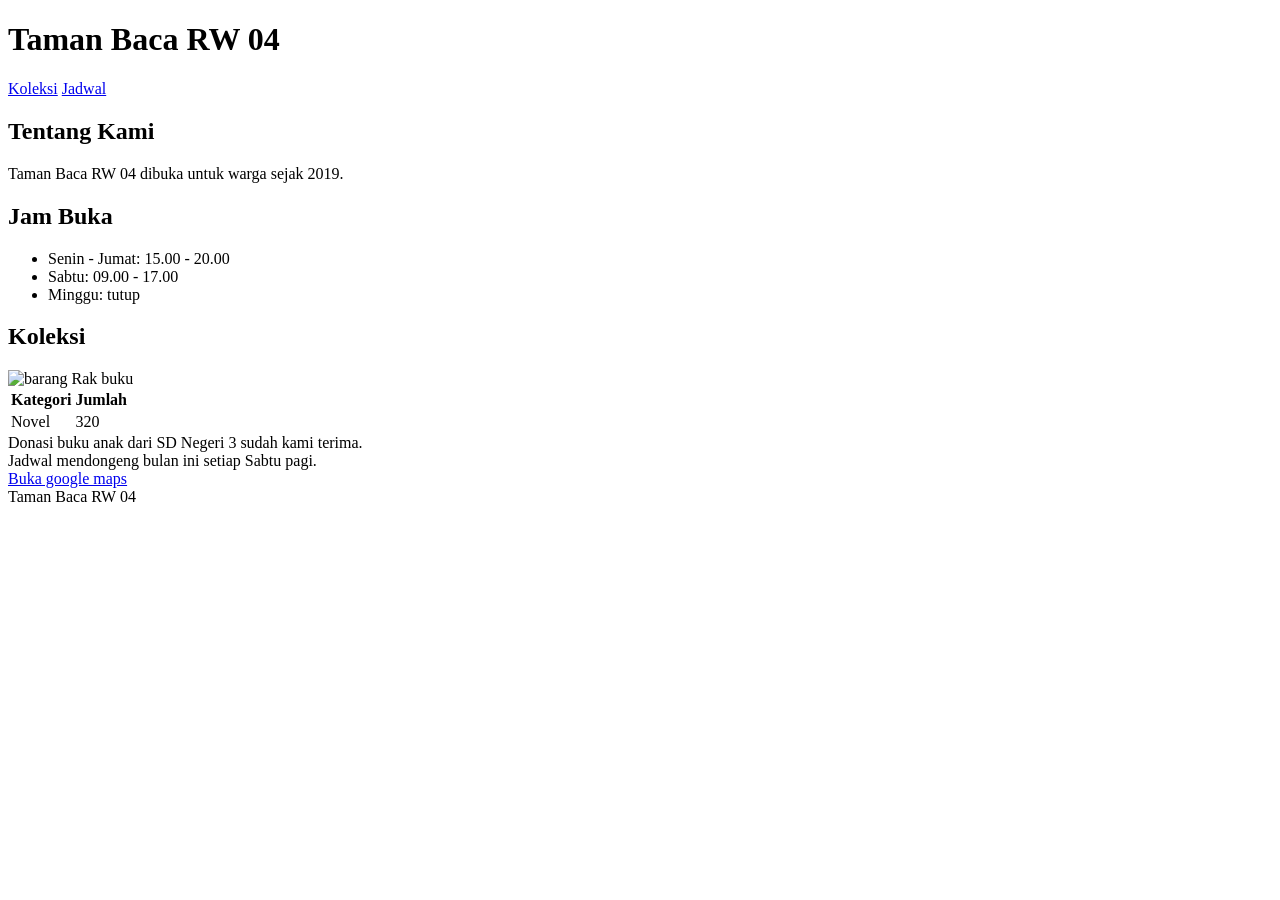
==== m01/index.html @ df4df9bb "draft task 2 versi 1" ====
<!DOCTYPE html>
<html lang="id">
<head>
  <title>Taman Baca RW</title>
</head>

<body>

  <!--
  PERTEMUAN 1 — Struktur Dokumen dan Semantik

  Halaman ini sengaja ditulis "asal jalan": terlihat oke di browser,
  tapi hampir semua strukturnya salah.

  Tugas kalian: perbaiki bertahap, Level 1 sampai 10.
  Baca SOAL.md, lalu jalankan:  npm run levels

  Semua test akan merah di awal. Itu memang seharusnya.
-->

  <div class="header">
    <h1>Taman Baca RW 04</h1>
    <div class="menu">  
      <a href="#koleksi">Koleksi</a>
      <a href="#jadwal">Jadwal</a>
    </div>
  </div>

  <div class="isi">

    <h2>Tentang Kami</h2>
    <p>Taman Baca RW 04 dibuka untuk warga sejak 2019.</p>

    <h2>Jam Buka</h2>
    
    <ul> 
    <li>Senin - Jumat: 15.00 - 20.00</li>
    <li>Sabtu: 09.00 - 17.00</li>
    <li>Minggu: tutup</li>
    </ul>

    <h2>Koleksi</h2>
    <img src="rak.jpg" alt="barang Rak buku">
    <img src="garis.png" alt="">

    <table>
      <thead>
        <th scope="col">Kategori</th>
        <th scope="col">Jumlah</th>
      </thead>
      <tbody>
        <td>Novel</td>
        <td>320</td>
      </tbody>
    </table>

    <div class="berita">
      Donasi buku anak dari SD Negeri 3 sudah kami terima.
    </div>

    <div class="berita">
      Jadwal mendongeng bulan ini setiap Sabtu pagi.
    </div>

    <a href="https://maps.google.com" target="_blank" rel="noopener">Buka google maps</a>

  </div>

  <div class="footer">
    Taman Baca RW 04
  </div>

</body>

</html>
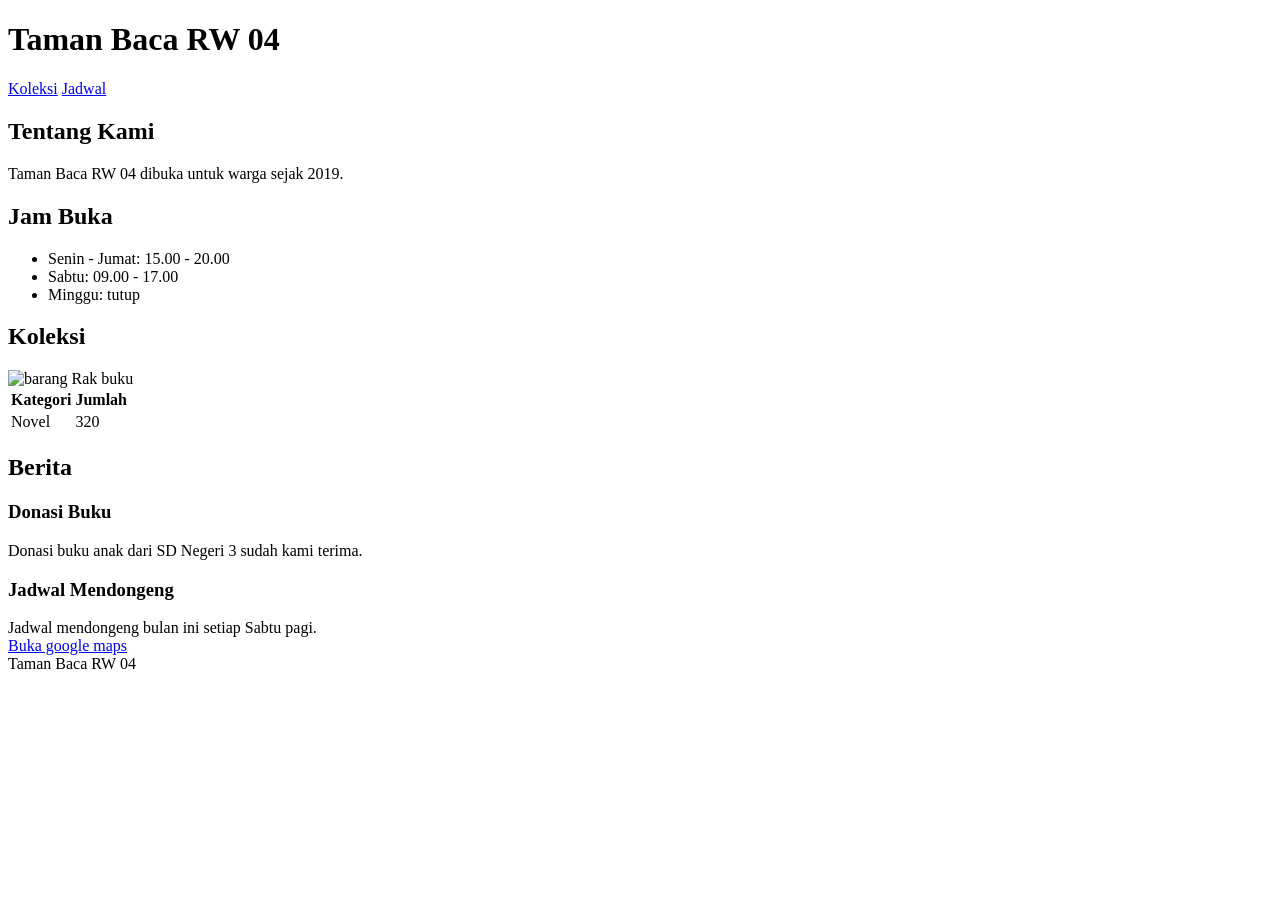
==== commit 40de6a99: "final push passed 10/10" ====
--- a/m01/index.html
+++ b/m01/index.html
@@ -2,7 +2,11 @@
 <!DOCTYPE html>
 <html lang="id">
 <head>
-  <title>Taman Baca RW</title>
+  <meta charset="UTF-8">
+  <meta name="viewport" content="width=device-width, initial-scale=1.0">
+  <meta name="description" content="Taman Baca RW 04 adalah ruang literasi warga untuk membaca, belajar, dan kegiatan komunitas.">
+  <meta property="og:title" content="Taman Baca RW 04">
+  <title>Taman Baca RW 04</title>
 </head>
 
 <body>
@@ -19,22 +23,22 @@
   Semua test akan merah di awal. Itu memang seharusnya.
 -->
 
-  <div class="header">
+  <header>
     <h1>Taman Baca RW 04</h1>
-    <div class="menu">  
+    <nav>
       <a href="#koleksi">Koleksi</a>
       <a href="#jadwal">Jadwal</a>
-    </div>
-  </div>
+  </nav>
+  </header>
 
-  <div class="isi">
+  <main>
 
     <h2>Tentang Kami</h2>
     <p>Taman Baca RW 04 dibuka untuk warga sejak 2019.</p>
 
     <h2>Jam Buka</h2>
-    
-    <ul> 
+
+    <ul>
     <li>Senin - Jumat: 15.00 - 20.00</li>
     <li>Sabtu: 09.00 - 17.00</li>
     <li>Minggu: tutup</li>
@@ -46,30 +50,40 @@
 
     <table>
       <thead>
+        <tr>
         <th scope="col">Kategori</th>
         <th scope="col">Jumlah</th>
+        </tr>
       </thead>
       <tbody>
+        <tr>
         <td>Novel</td>
         <td>320</td>
+      </tr>
       </tbody>
     </table>
 
-    <div class="berita">
+    <section>
+      <h2> Berita </h2>
+      <article>
+        <h3>Donasi Buku</h3>
       Donasi buku anak dari SD Negeri 3 sudah kami terima.
-    </div>
+    </article>
 
-    <div class="berita">
+    <article>
+      <h3>Jadwal Mendongeng</h3>
       Jadwal mendongeng bulan ini setiap Sabtu pagi.
-    </div>
+    </article>
+
+  </section>
 
     <a href="https://maps.google.com" target="_blank" rel="noopener">Buka google maps</a>
 
-  </div>
+  </main>
 
-  <div class="footer">
+  <footer>
     Taman Baca RW 04
-  </div>
+  </footer>
 
 </body>
 
